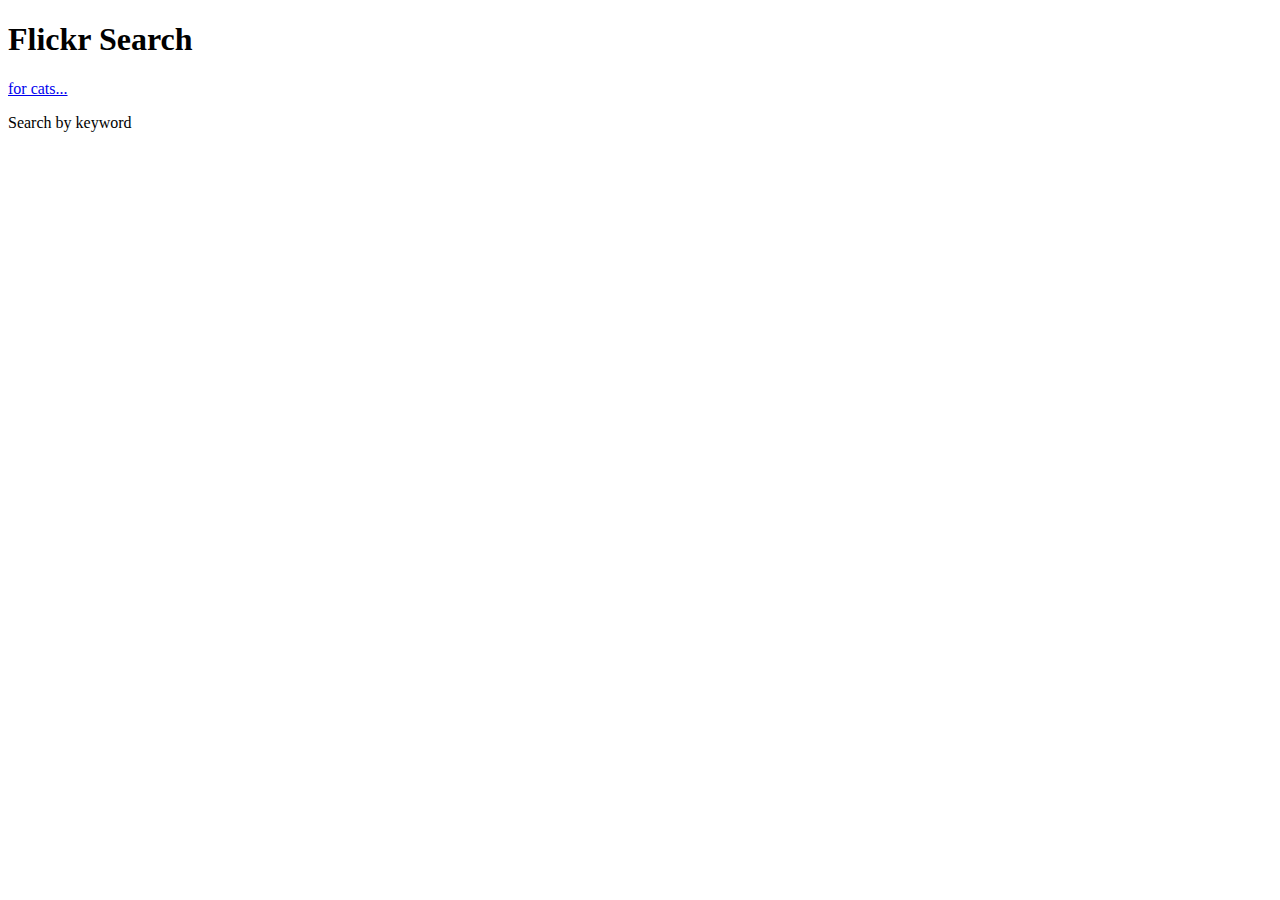
==== index.html @ 8ba826a5 "Early build. Search working, but layout needs to be configured." ====
<!DOCTYPE html>
<html lang="en" ng-app="flickrApp">
<head>
    <meta charset="UTF-8" />
    <title>Flikr Search</title>
    <link rel="stylesheet" type="text/css" href="css/main.css" />
</head>

<body>
<div>
    <h1>Flickr Search</h1>
    <a href="#/cats">for cats...</a>
    <p>Search by keyword</p>
</div>
<ng-view></ng-view>

<script type="text/javascript" src="bower_components/angular/angular.js"></script>
<script type="text/javascript" src="bower_components/angular-route/angular-route.js"></script>
<script type="text/javascript" src="js/app.module.js"></script>
<script type="text/javascript" src="js/controller.js"></script>
<script type="text/javascript" src="js/route-config.js"></script>

</body>

</html>
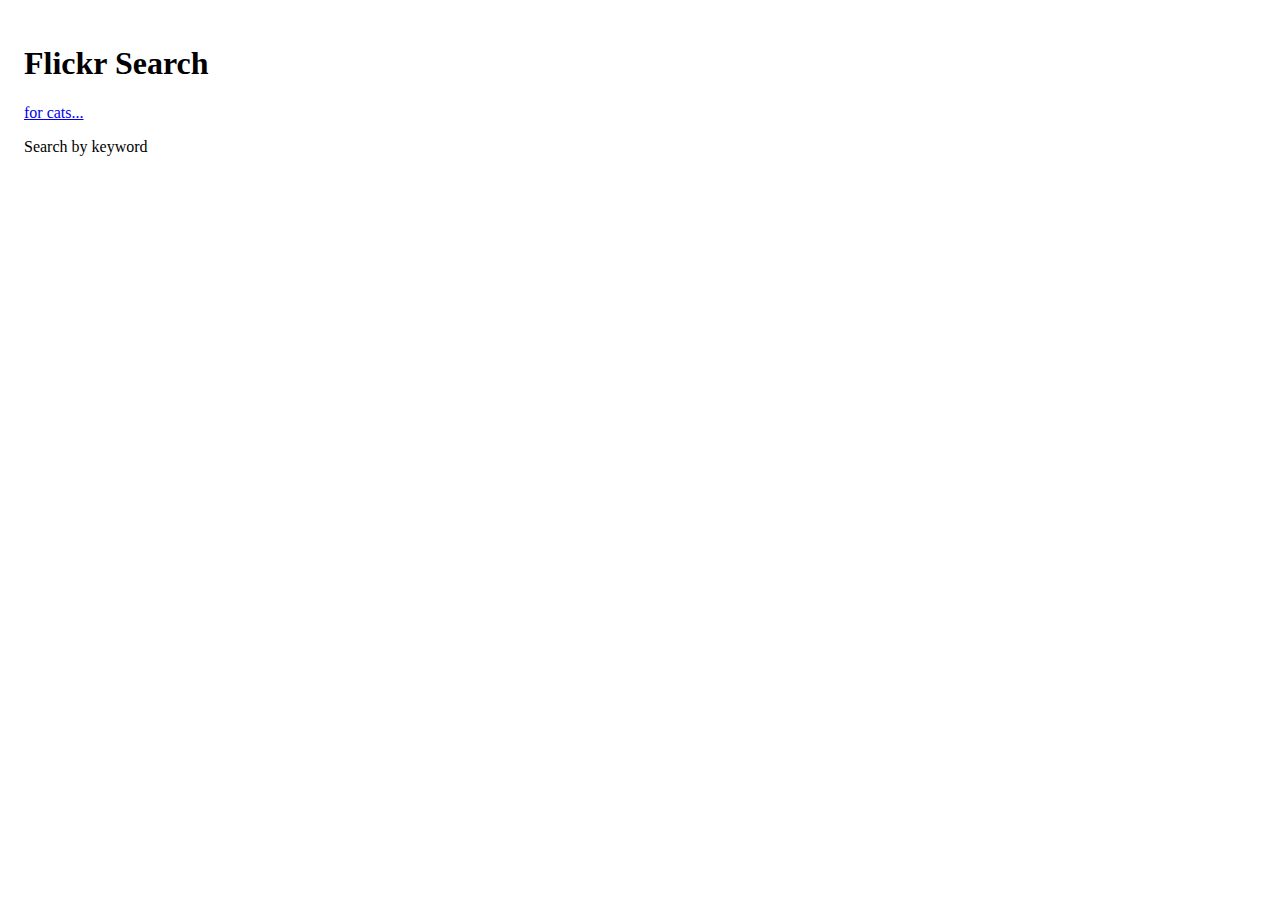
==== commit 24c058b2: "formatting, grid system and showing one row at a time." ====
--- a/index.html
+++ b/index.html
@@ -3,10 +3,11 @@
 <head>
     <meta charset="UTF-8" />
     <title>Flikr Search</title>
+    <link rel="stylesheet" type="text/css" href="bower_components/bootstrap/dist/css/bootstrap.css" />
     <link rel="stylesheet" type="text/css" href="css/main.css" />
 </head>
 
-<body>
+<body class="center-block container-small">
 <div>
     <h1>Flickr Search</h1>
     <a href="#/cats">for cats...</a>
@@ -20,6 +21,7 @@
 <script type="text/javascript" src="js/controller.js"></script>
 <script type="text/javascript" src="js/route-config.js"></script>
 
+
 </body>
 
 </html>--- a/css/main.css
+++ b/css/main.css
@@ -0,0 +1,3 @@
+body {
+    padding: 1em;
+}